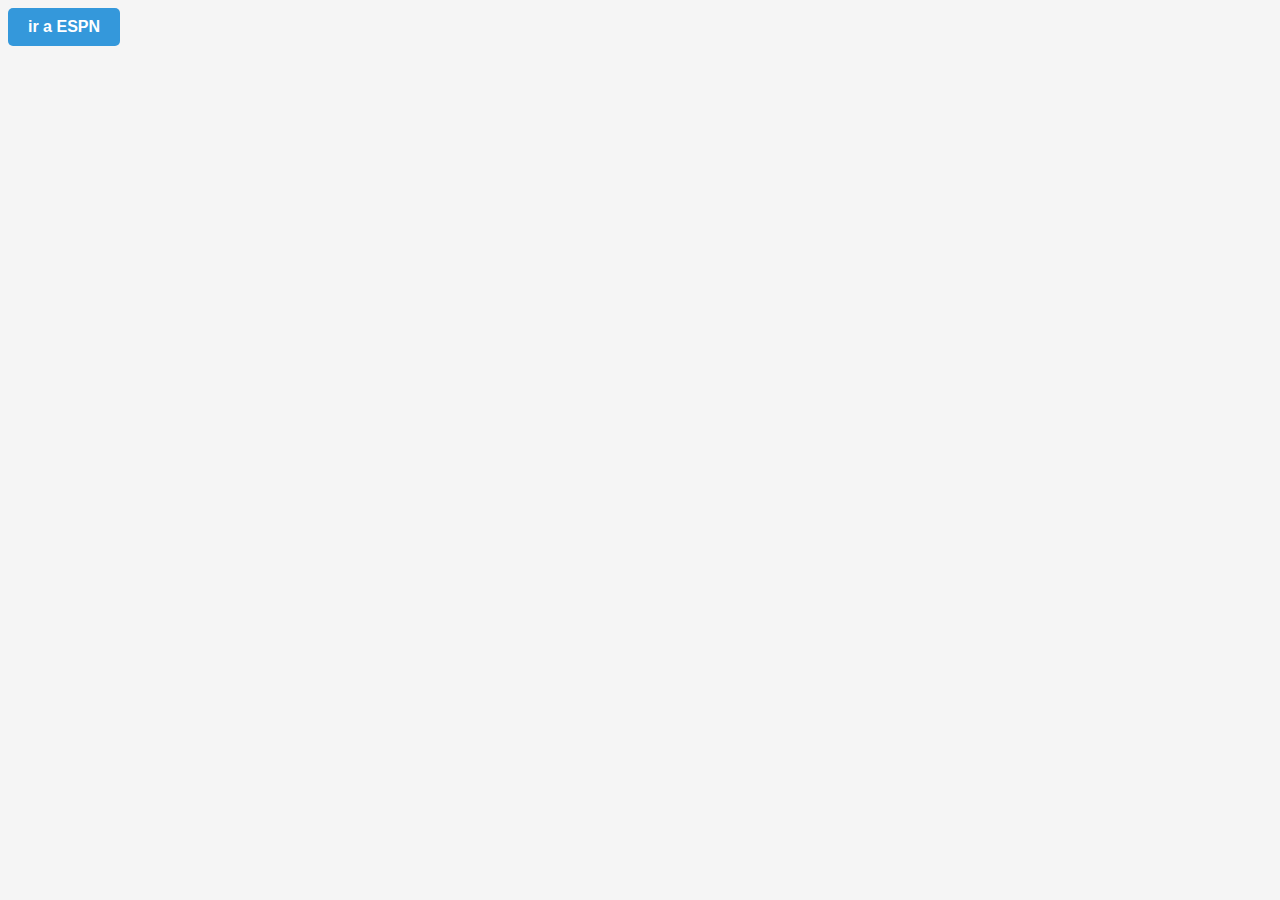
==== index12.html @ 21466d1d "changes" ====
<!DOCTYPE html>
<html>

<head>
    <title>Hello, World!</title>
    <link rel="stylesheet" href="styles.css" />
        <link rel="stylesheet" href="css/style.css">
</head>

<body>
    <a href="/index2.html"> ir a ESPN </a>
    <iframe src="https://www.capofut.net/play/canal3.php" height="100%" width="100%"></iframe>
    <script src="script.js"></script>
    <script src="js/js.js"></script>
</body>

</html>
---- css/style.css ----
iframe {
  position: absolute;
  top: 0;
  left: 0;
  width: 100%;
  height: 100%;
  border: none;
  /* Elimina el borde por defecto */
}

a {
  display: inline-block;
  padding: 10px 20px;
  background-color: #3498db;
  color: white;
  text-decoration: none;
  border-radius: 5px;
  font-family: Arial, sans-serif;
  font-size: 16px;
  font-weight: bold;
  text-align: center;
  transition: background-color 0.3s ease;
}

a:hover {
  background-color: #2980b9;
}

a:active {
  background-color: #1e6a8c;
}
/*     -------------------     */

body{
  background: whitesmoke;
  height: 100%;
}
.navbar{
  
}
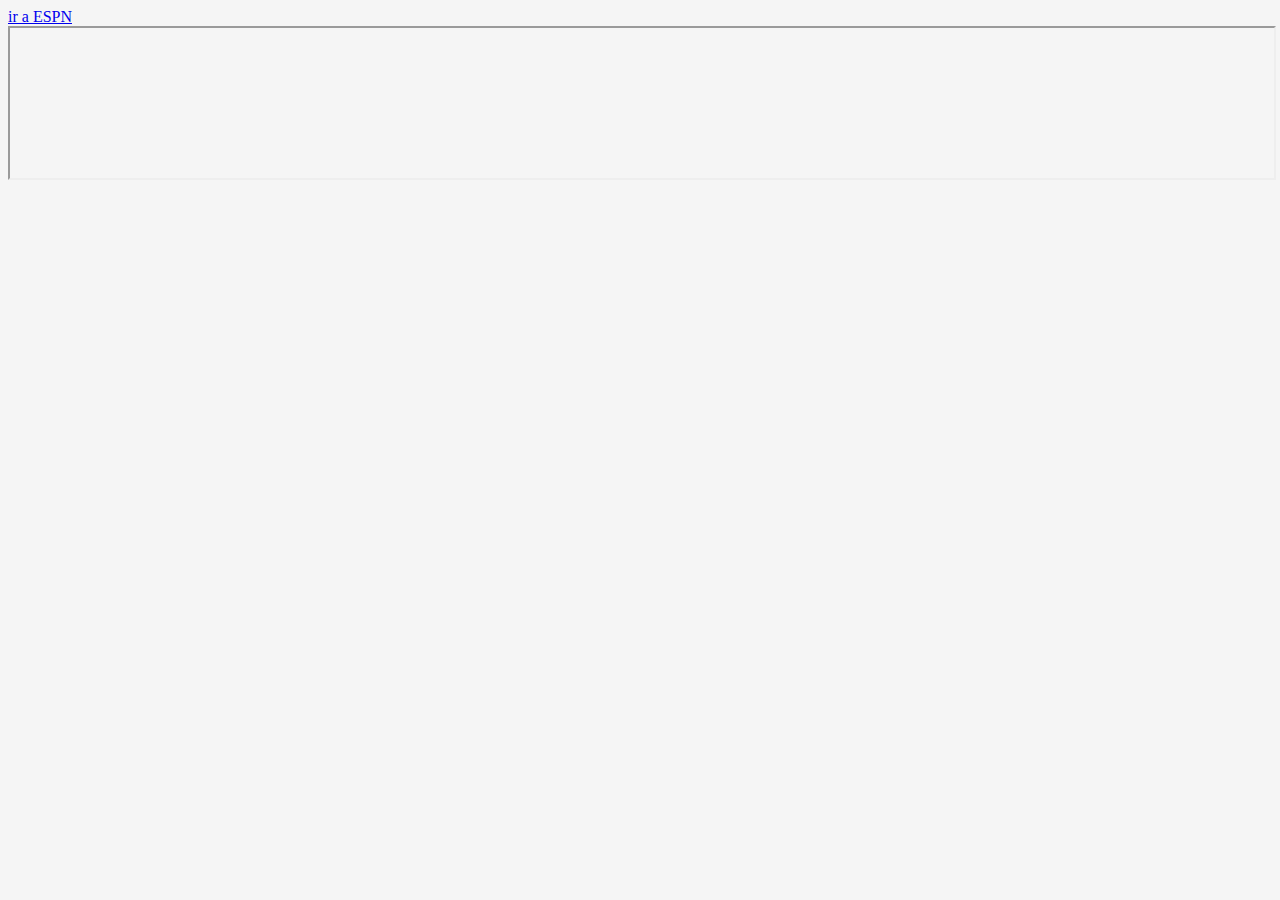
==== commit ce0cf119: "avances" ====
--- a/index12.html
+++ b/index12.html
@@ -8,6 +8,7 @@
 </head>
 
 <body>
+    
     <a href="/index2.html"> ir a ESPN </a>
     <iframe src="https://www.capofut.net/play/canal3.php" height="100%" width="100%"></iframe>
     <script src="script.js"></script>
--- a/css/style.css
+++ b/css/style.css
@@ -1,12 +1,4 @@
-iframe {
-  position: absolute;
-  top: 0;
-  left: 0;
-  width: 100%;
-  height: 100%;
-  border: none;
-  /* Elimina el borde por defecto */
-}
+ifa
 
 a {
   display: inline-block;
@@ -35,6 +27,11 @@
   background: whitesmoke;
   height: 100%;
 }
-.navbar{
-  
+.IframeDiv{
+  height: 450px;
+  width: auto;
+}
+iframe{
+  height: 100%;
+  width: 100%;
 }